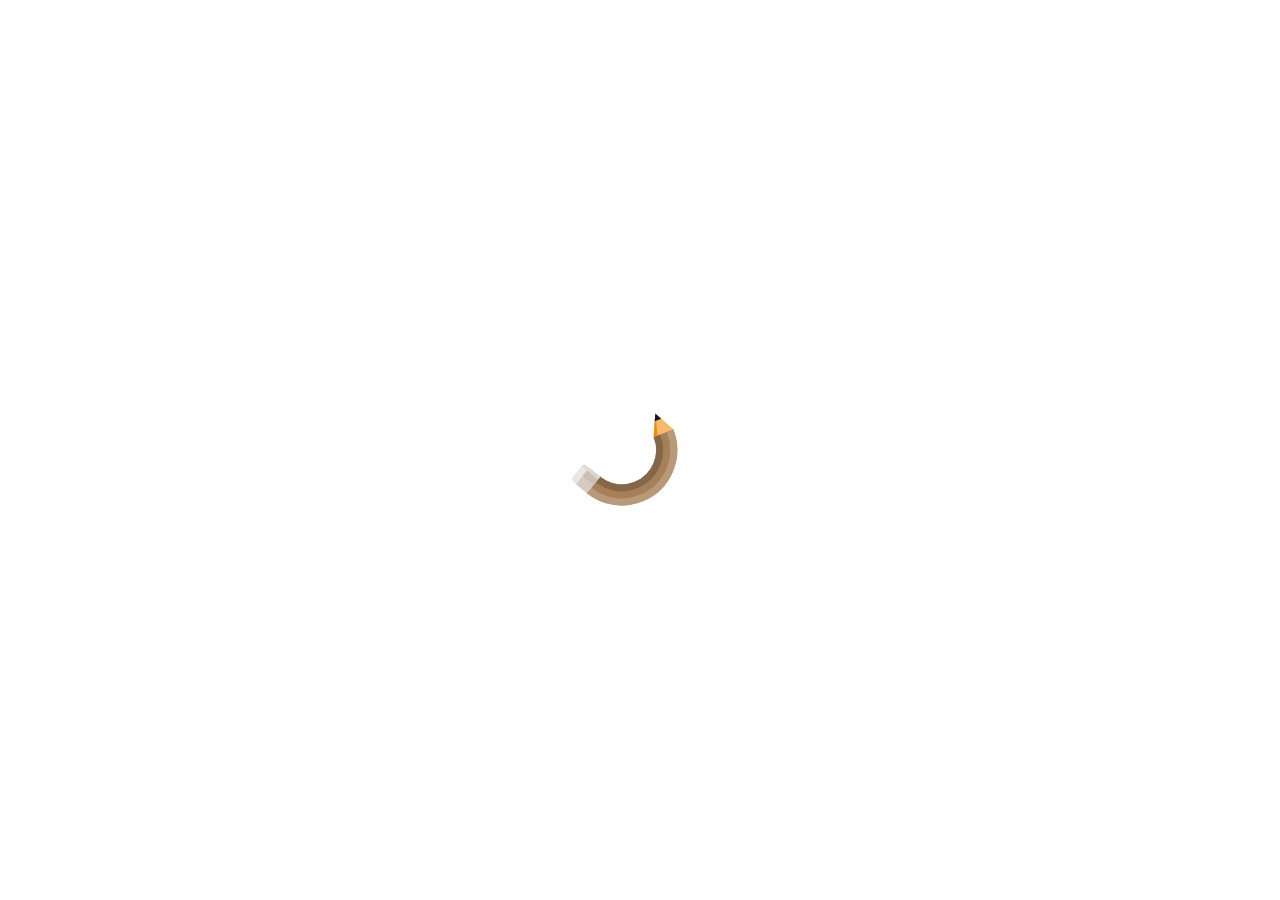
==== frontend/ui/pencil-loader.html @ 608ac5f2 "Initial monorepo split for backend and frontend" ====
<!DOCTYPE html>
<html lang="en">
<head>
  <meta charset="utf-8" />
  <meta name="viewport" content="width=device-width, initial-scale=1.0" />
  <link rel="stylesheet" href="/static/ui/pencil-loader.css" />
  <style>
    html,
    body {
      width: 100%;
      height: 100%;
      margin: 0;
      overflow: hidden;
      background: transparent;
    }

    body {
      display: flex;
      align-items: center;
      justify-content: center;
      color: #27433c;
    }

    .pencil {
      display: block;
      width: 10em;
      height: 10em;
    }
  </style>
</head>
<body>
  <svg
    class="pencil"
    viewBox="-28 0 228 200"
    preserveAspectRatio="xMidYMid meet"
    width="200px"
    height="200px"
    xmlns="http://www.w3.org/2000/svg"
  >
    <defs>
      <clipPath id="pencil-eraser">
        <rect rx="5" ry="5" width="30" height="30"></rect>
      </clipPath>
    </defs>

    <g>
      <circle
        id="pencil-stroke"
        r="70"
        cx="60"
        cy="100"
        fill="none"
        stroke="currentColor"
        stroke-width="2"
        stroke-dasharray="439.82 439.82"
        stroke-dashoffset="439.82"
        stroke-linecap="round"
      ></circle>

      <g id="pencil-root" transform="translate(60,100)">
        <g fill="none">
          <circle
            id="pencil-body1"
            r="64"
            cx="0"
            cy="0"
            stroke="hsl(30, 30%, 50%)"
            stroke-width="30"
            stroke-dasharray="402.12 402.12"
            stroke-dashoffset="351.86"
          ></circle>
          <circle
            id="pencil-body2"
            r="74"
            cx="0"
            cy="0"
            stroke="hsl(30, 30%, 60%)"
            stroke-width="10"
            stroke-dasharray="464.96 464.96"
            stroke-dashoffset="406.84"
          ></circle>
          <circle
            id="pencil-body3"
            r="54"
            cx="0"
            cy="0"
            stroke="hsl(30, 30%, 40%)"
            stroke-width="10"
            stroke-dasharray="339.29 339.29"
            stroke-dashoffset="296.88"
          ></circle>
        </g>

        <g id="pencil-eraser-wrap">
          <g transform="translate(49,0)">
            <g id="pencil-eraser-skew">
              <rect
                fill="hsl(30, 20%, 90%)"
                rx="5"
                ry="5"
                width="30"
                height="30"
              ></rect>
              <rect
                fill="hsl(30, 20%, 85%)"
                width="5"
                height="30"
                clip-path="url(#pencil-eraser)"
              ></rect>
              <rect fill="hsl(30, 20%, 80%)" width="30" height="20"></rect>
              <rect fill="hsl(30, 20%, 75%)" width="15" height="20"></rect>
              <rect fill="hsl(30, 20%, 85%)" width="5" height="20"></rect>
              <rect fill="hsla(30, 20%, 75%, 0.2)" y="6" width="30" height="2"></rect>
              <rect fill="hsla(30, 20%, 75%, 0.2)" y="13" width="30" height="2"></rect>
            </g>
          </g>
        </g>

        <g id="pencil-point-wrap">
          <g transform="translate(49,-30)">
            <polygon fill="hsl(33,90%,70%)" points="15 0,30 30,0 30"></polygon>
            <polygon fill="hsl(33,90%,50%)" points="15 0,6 30,0 30"></polygon>
            <polygon fill="hsl(223,10%,10%)" points="15 0,20 10,10 10"></polygon>
          </g>
        </g>
      </g>
    </g>
  </svg>

  <script>
    const CENTER_X = 60;
    const CENTER_Y = 100;
    const DURATION = 3000;
    const START_OFFSET = 900;
    const stroke = document.getElementById("pencil-stroke");
    const root = document.getElementById("pencil-root");
    const body1 = document.getElementById("pencil-body1");
    const body2 = document.getElementById("pencil-body2");
    const body3 = document.getElementById("pencil-body3");
    const eraserWrap = document.getElementById("pencil-eraser-wrap");
    const eraserSkew = document.getElementById("pencil-eraser-skew");
    const pointWrap = document.getElementById("pencil-point-wrap");

    function lerp(start, end, amount) {
      return start + (end - start) * amount;
    }

    function between(progress, start, end, fromValue, toValue) {
      if (progress <= start) {
        return fromValue;
      }
      if (progress >= end) {
        return toValue;
      }
      return lerp(fromValue, toValue, (progress - start) / (end - start));
    }

    const skewStops = [
      [0, 0],
      [0.325, 0],
      [0.35, -4],
      [0.375, 8],
      [0.4, -15],
      [0.425, 15],
      [0.45, -15],
      [0.475, 15],
      [0.5, -15],
      [0.525, 15],
      [0.55, -15],
      [0.575, 15],
      [0.6, -15],
      [0.625, 8],
      [0.65, -4],
      [0.675, 0],
      [1, 0],
    ];

    function valueFromStops(progress, stops) {
      for (let index = 1; index < stops.length; index += 1) {
        const [endTime, endValue] = stops[index];
        if (progress <= endTime) {
          const [startTime, startValue] = stops[index - 1];
          return between(progress, startTime, endTime, startValue, endValue);
        }
      }
      return stops[stops.length - 1][1];
    }

    function bodyAngle(progress) {
      return progress < 0.5
        ? between(progress, 0, 0.5, -90, -225)
        : between(progress, 0.5, 1, -225, -90);
    }

    function bodyDash(progress, startValue, midpointValue) {
      return progress < 0.5
        ? between(progress, 0, 0.5, startValue, midpointValue)
        : between(progress, 0.5, 1, midpointValue, startValue);
    }

    function strokeAngle(progress) {
      if (progress < 0.5) {
        return -113;
      }
      if (progress < 0.75) {
        return between(progress, 0.5, 0.75, -113, 112);
      }
      return 112;
    }

    function strokeDash(progress) {
      if (progress < 0.5) {
        return between(progress, 0, 0.5, 439.82, 164.93);
      }
      if (progress < 0.75) {
        return between(progress, 0.5, 0.75, 164.93, 439.82);
      }
      return 439.82;
    }

    function eraserAngle(progress) {
      return progress < 0.5
        ? between(progress, 0, 0.5, -45, 0)
        : between(progress, 0.5, 1, 0, -45);
    }

    function renderFrame(now) {
      const progress = (((now + START_OFFSET) % DURATION) + DURATION) % DURATION / DURATION;
      const pencilRotation = lerp(0, 720, progress);
      const ringAngle = bodyAngle(progress);
      const pointAngle = bodyAngle(progress);

      root.setAttribute("transform", `translate(${CENTER_X} ${CENTER_Y}) rotate(${pencilRotation})`);

      body1.setAttribute("transform", `rotate(${ringAngle} 0 0)`);
      body2.setAttribute("transform", `rotate(${ringAngle} 0 0)`);
      body3.setAttribute("transform", `rotate(${ringAngle} 0 0)`);

      body1.setAttribute("stroke-dashoffset", String(bodyDash(progress, 351.86, 150.8)));
      body2.setAttribute("stroke-dashoffset", String(bodyDash(progress, 406.84, 174.36)));
      body3.setAttribute("stroke-dashoffset", String(bodyDash(progress, 296.88, 127.23)));

      stroke.setAttribute("transform", `rotate(${strokeAngle(progress)} ${CENTER_X} ${CENTER_Y})`);
      stroke.setAttribute("stroke-dashoffset", String(strokeDash(progress)));

      eraserWrap.setAttribute("transform", `rotate(${eraserAngle(progress)} 0 0)`);
      eraserSkew.setAttribute("transform", `skewX(${valueFromStops(progress, skewStops)})`);

      pointWrap.setAttribute("transform", `rotate(${pointAngle} 0 0)`);
    }

    renderFrame(0);

    function tick(now) {
      renderFrame(now);
      window.requestAnimationFrame(tick);
    }

    window.requestAnimationFrame(tick);
  </script>
</body>
</html>
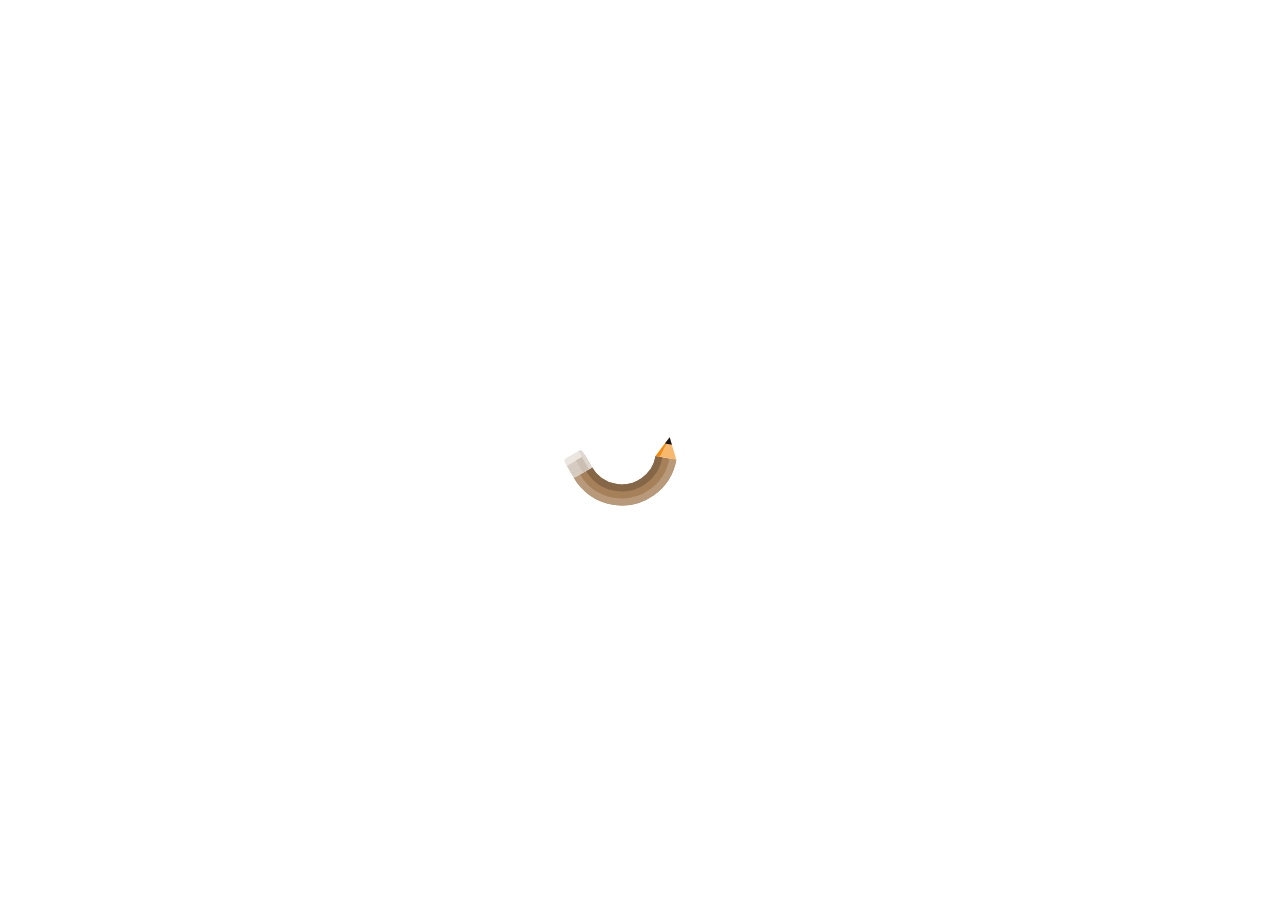
==== commit 220aa6fa: "Refine prompt pipeline and content filtering" ====
--- a/frontend/ui/pencil-loader.html
+++ b/frontend/ui/pencil-loader.html
@@ -3,7 +3,7 @@
 <head>
   <meta charset="utf-8" />
   <meta name="viewport" content="width=device-width, initial-scale=1.0" />
-  <link rel="stylesheet" href="/static/ui/pencil-loader.css" />
+  <link rel="stylesheet" href="./pencil-loader.css" />
   <style>
     html,
     body {
--- a/frontend/ui/pencil-loader.css
+++ b/frontend/ui/pencil-loader.css
@@ -0,0 +1,5 @@
+.pencil {
+  display: block;
+  width: 10em;
+  height: 10em;
+}
